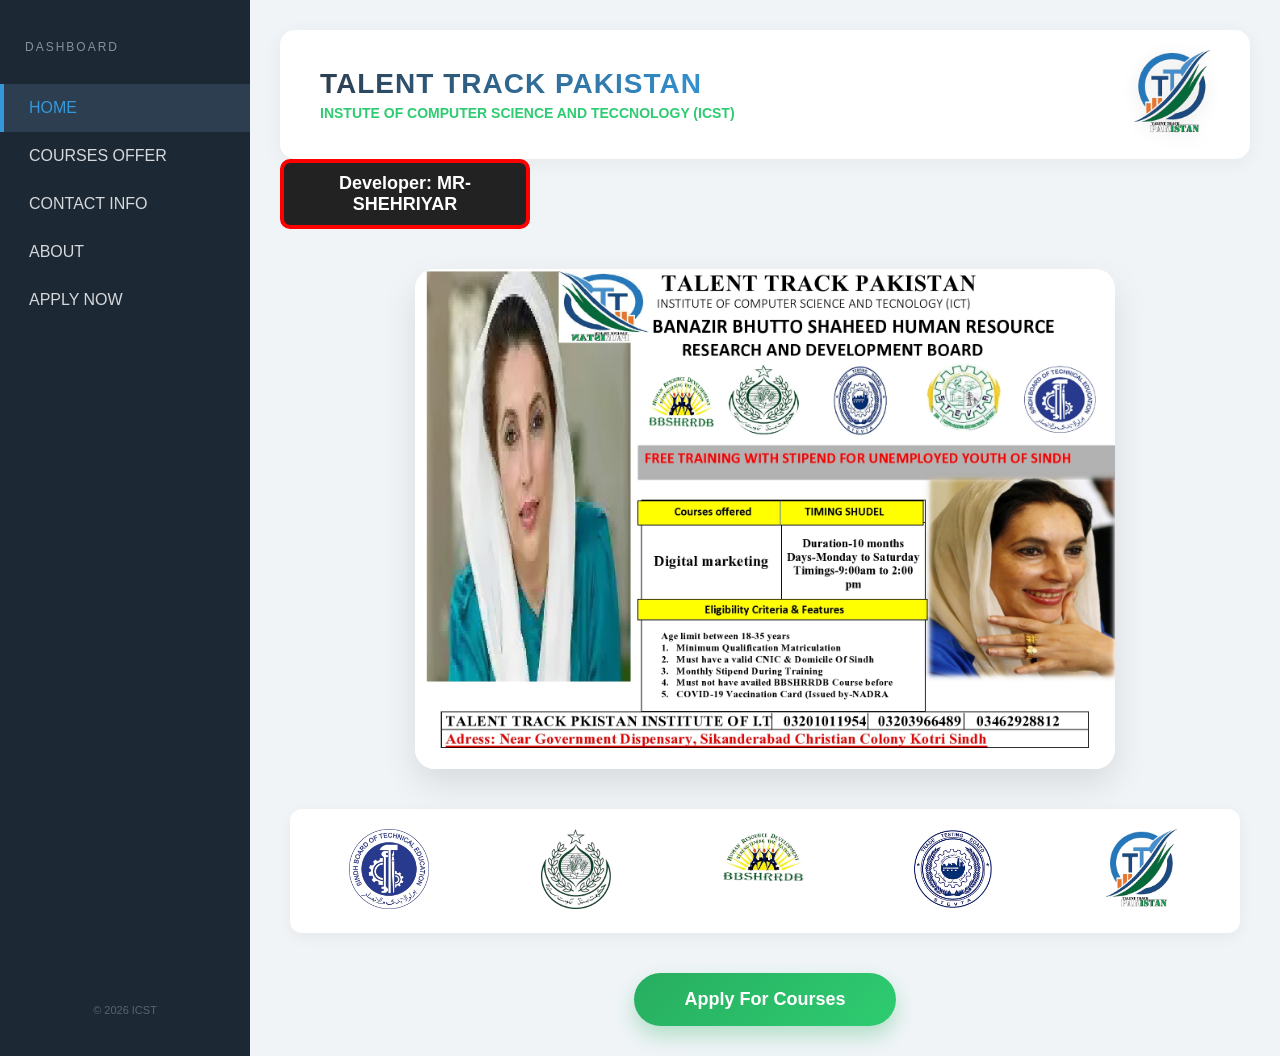
==== index.html @ 66e3cae7 "Add files via upload" ====
<!DOCTYPE html>
<html lang="en">
<head>
    <meta charset="UTF-8">
    <meta name="viewport" content="width=device-width, initial-scale=1.0">
    <title>Talent Track Pakistan (ICST)</title>
    <link rel="icon" type="image/png" href="./image/talnt_trck5.png">
    <link rel="stylesheet" href="https://cdnjs.cloudflare.com/ajax/libs/font-awesome/6.0.0/css/all.min.css">
    <link rel="stylesheet" href="style.css">
</head>
<body>

<div class="site-container">
    <nav class="sidebar">
        <div class="menu-label">DASHBOARD</div>
        <ul>
            <li><a href="./index.html" class="active">HOME</a></li>
            <li><a href="./course.html">COURSES OFFER</a></li>
            <li><a href="./contact.html">CONTACT INFO</a></li>
            <li><a href="./about.html">ABOUT </a></li>
            <li><a href="./apply.html">APPLY NOW</a></li>
        </ul>
        <div class="sidebar-footer">© 2026 ICST</div>
    </nav>

    <main class="content-area">
        <header class="main-header">
            <div class="title-wrapper">
                <h1 class="brand-name">TALENT TRACK PAKISTAN </h1>
                <p class="tagline">INSTUTE OF COMPUTER SCIENCE AND TECCNOLOGY (ICST)
            </div>
            <div class="logo-wrapper">
                <img src="./image/talnt_trck5.png" alt="Academy Logo" class="top-right-logo">
            </div>
        </header>
<div class="animation-wrapper">
    <div class="moving-box">
        Developer: <span>MR-SHEHRIYAR</span>
    </div>
</div>
        <div class="slider-wrapper">
            <div class="image-slider">
                <img src="./image/tlent track 1.jpg" class="slide-img">
                <img src="./image/TALENT TRACK PAKISTAN ART BY SHEHRIYAR2.jpg" class="slide-img">
                <img src="./image/pic4.jpeg" class="slide-img">
                <img src="./image/TALENT TRACK PAKISTAN ART BY SHEHRIYAR2.jpg" class="slide-img"> </div>
        </div>
        <div class="partners-strip">
    <div class="logo-item"><img src="./image/sindh3.png" alt="Partner 1"></div>
    <div class="logo-item"><img src="./image/govt2.png" alt="Partner 2"></div>
    <div class="logo-item"><img src="./image/bbshrrdb1.png" alt="Partner 3"></div>
    <div class="logo-item"><img src="./image/t4.png" alt="Partner 4"></div>
    <div class="logo-item"><img src="./image/talnt_trck5.png" alt="Partner 5"></div>
</div>
        <div class="action-section">
            <button class="apply-btn">Apply For Courses</button>
        </div>
    </main>
</div>

</body>
</html>
---- style.css ----
/* --- 1. RESET & BASE --- */
* {
    margin: 0;
    padding: 0;
    box-sizing: border-box;
}

body {
    font-family: 'Segoe UI', Tahoma, Geneva, Verdana, sans-serif;
    background-color: #f0f4f7; /* Professional Soft Grey */
    color: #333;
}
/* --- NAYA AUR SAHI CODE --- */
.site-container {
    display: flex;
    min-height: 100vh;
    flex-direction: row; /* Desktop par side-by-side */
}

.sidebar {
    width: 250px;
    background-color: #1c2833;
    color: white;
    display: flex;
    flex-direction: column;
    padding: 40px 0;
    flex-shrink: 0; /* Sidebar ko dabne nahi dega */
}

.content-area {
    flex-grow: 1; /* YE SABSE ZAROORI HAI: Poori screen cover karega */
    padding: 30px;
    background-color: #f0f4f7;
    width: 100%;
}
.menu-label {
    padding-left: 25px;
    font-size: 12px;
    letter-spacing: 2px;
    color: #85929e;
    margin-bottom: 30px;
}

.sidebar ul {
    list-style: none;
    flex-grow: 1;
}

.sidebar ul li a {
    display: block;
    padding: 15px 25px;
    color: #d5d8dc;
    text-decoration: none;
    font-weight: 500;
    transition: 0.3s;
    border-left: 4px solid transparent;
}

.sidebar ul li a:hover, .sidebar ul li a.active {
    background-color: #2c3e50;
    color: #3498db;
    border-left: 4px solid #3498db;
}

.sidebar-footer {
    text-align: center;
    font-size: 11px;
    color: #566573;
}



/* --- 4. TOP HEADER (Title Left, Logo Right) --- */
.main-header {
    display: flex;
    justify-content: space-between;
    align-items: center;
    background: white;
    padding: 20px 40px;
    border-radius: 15px;
    box-shadow: 0 4px 20px rgba(0,0,0,0.05);
}

.brand-name {
    font-size: 28px;
    font-weight: 800;
    color: #212f3d;
    letter-spacing: 1px;
    margin-bottom: 5px;
    background: linear-gradient(to right, #2c3e50, #3498db);
    
    /* Pehle se likhi hui lines */
    -webkit-background-clip: text;
    -webkit-text-fill-color: transparent;

    /* YE WALI LINE ADD KAREIN WARNING KHATAM KARNE KE LIYE */
    background-clip: text; 
}
.tagline {
    font-size: 14px;
    color: #2ecc71; /* Green highlight */
    font-weight: 600;
    margin: 0;
}

.top-right-logo {
    height: 85px;
    width: auto;
    filter: drop-shadow(0 4px 8px rgba(0,0,0,0.1));
}

/* --- 5. SLIDER DESIGN --- */
.slider-wrapper {
    width: 100%;
    max-width: 700px;
    height: 500px;
    margin: 40px auto;
    overflow: hidden;
    border-radius: 20px;
    box-shadow: 0 15px 35px rgba(0,0,0,0.1);
    background-color: white;
}

.image-slider {
    display: flex;
    width: 400%;
    height: 100%;
    animation: move-slides 18s infinite ease-in-out;
}

.slide-img {
    width: 25%;
    height: 100%;
    object-fit: cover; /* Puri image dikhegi bina kate */
    background: #fff;
}

@keyframes move-slides {
    0%, 20% { transform: translateX(0); }
    25%, 45% { transform: translateX(-25%); }
    50%, 70% { transform: translateX(-50%); }
    75%, 95% { transform: translateX(-75%); }
    100% { transform: translateX(0); }
}

/* --- 6. APPLY BUTTON --- */
.action-section {
    text-align: center;
    margin-top: 20px;
}

.apply-btn {
    background: linear-gradient(135deg, #27ae60, #2ecc71);
    color: white;
    padding: 16px 50px;
    border: none;
    border-radius: 50px;
    font-size: 18px;
    font-weight: bold;
    cursor: pointer;
    box-shadow: 0 10px 20px rgba(39, 174, 96, 0.3);
    transition: 0.3s;
}

.apply-btn:hover {
    transform: translateY(-5px);
    box-shadow: 0 15px 30px rgba(39, 174, 96, 0.4);
}
/* --- 7. PARTNERS LOGO STRIP (Original Rang Effect) --- */
.partners-strip {
    display: flex;
    justify-content: center; /* Logos center mein */
    align-items: center;     /* Upar niche se barabar */
    gap: 30px;               /* Fasla logos ke darmiyan */
    margin: 40px auto;       /* Slider se niche gap */
    padding: 20px;
    background: #ffffff;     /* White strip */
    border-radius: 12px;
    max-width: 950px;
    box-shadow: 0 4px 15px rgba(0,0,0,0.05);
}

.logo-item {
    flex: 1;                 /* Barabar jagah */
    text-align: center;
}

.logo-item img {
    height: 80px;            /* Sab barabar size ke */
    width: auto;
    object-fit: contain;
    transition: all 0.3s ease; /* Smooth effect */
    
    /* !! YE LINES CHANGE KI HAIN !! */
    filter: grayscale(0%);   /* Original State: Hamesha rang mein rahenge */
    opacity: 1;              /* Hamesha saaf dikhenge */
}

/* Mouse le jane par ka Effect (Inverted) */
.logo-item img:hover {
    filter: grayscale(100%); /* Hover par range grey/feeka ho jayega */
    opacity: 0.8;            /* Halka sa feeka background jaisa professional look */
    transform: scale(1.1);   /* Halka sa zoom takae pata chale mouse wahan hai */
}
/* --- 8. CONTACT PAGE SPECIFIC STYLES --- */
.contact-grid {
    display: grid;
    grid-template-columns: 1fr 2fr; /* Info choti, Form bada */
    gap: 30px;
    margin-top: 20px;
}

.contact-card {
    background: white;
    padding: 30px;
    border-radius: 15px;
    box-shadow: 0 4px 20px rgba(0,0,0,0.05);
}

.contact-card h3 {
    color: #1c2833;
    margin-bottom: 20px;
    border-bottom: 2px solid #2ecc71;
    display: inline-block;
    padding-bottom: 5px;
}

.info-box p {
    margin-bottom: 20px;
    line-height: 1.6;
}

.info-box i {
    color: #3498db;
    margin-right: 10px;
}

/* Form Styling */
.form-box form {
    display: flex;
    flex-direction: column;
    gap: 15px;
}

.form-box input, .form-box textarea {
    padding: 12px;
    border: 1px solid #d5d8dc;
    border-radius: 8px;
    font-family: inherit;
    outline: none;
    transition: 0.3s;
}

.form-box input:focus, .form-box textarea:focus {
    border-color: #3498db;
    box-shadow: 0 0 5px rgba(52, 152, 219, 0.2);
}

.submit-btn {
    background: #1c2833;
    color: white;
    padding: 12px;
    border: none;
    border-radius: 8px;
    font-weight: bold;
    cursor: pointer;
    transition: 0.3s;
}

.submit-btn:hover {
    background: #3498db;
}

.map-container {
    margin-top: 40px;
    background: white;
    padding: 20px;
    border-radius: 15px;
    box-shadow: 0 4px 20px rgba(0,0,0,0.05);
}

.dummy-map {
    height: 300px;
    background: #e5e8e8;
    display: flex;
    align-items: center;
    justify-content: center;
    border-radius: 10px;
    color: #7f8c8d;
    border: 2px dashed #bdc3c7;
}
/* --- 9. FLOATING WHATSAPP BUTTON --- */
.whatsapp-float {
    position: fixed;
    bottom: 30px;
    right: 30px;
    background-color: #25d366; /* WhatsApp Green */
    color: white;
    padding: 10px 20px;
    border-radius: 50px;
    display: flex;
    align-items: center;
    gap: 10px;
    text-decoration: none;
    font-weight: bold;
    box-shadow: 0 4px 15px rgba(0,0,0,0.2);
    z-index: 1000;
    transition: all 0.3s ease;
}

.whatsapp-icon {
    width: 30px;
    height: 30px;
}

.whatsapp-float:hover {
    transform: scale(1.1);
    background-color: #128c7e;
    box-shadow: 0 6px 20px rgba(37, 211, 102, 0.4);
}

.whatsapp-float span {
    font-size: 14px;
}


    .whatsapp-float {
        padding: 12px;
        bottom: 20px;
        right: 20px;
    }

/* --- 11. COURSE OFFER DESIGN --- */
.courses-container {
    padding: 40px 20px;
    text-align: center;
}

.page-title {
    font-size: 32px;
    color: #1c2833;
    margin-bottom: 40px;
    position: relative;
    display: inline-block;
}

.page-title::after {
    content: '';
    width: 50%;
    height: 4px;
    background: #3498db;
    position: absolute;
    bottom: -10px;
    left: 25%;
    border-radius: 2px;
}

.course-grid {
    display: grid;
    grid-template-columns: repeat(auto-fit, minmax(280px, 1fr));
    gap: 25px;
    margin-top: 20px;
}

.course-card {
    background: white;
    padding: 30px;
    border-radius: 20px;
    box-shadow: 0 10px 30px rgba(0,0,0,0.05);
    transition: all 0.3s ease;
    border: 1px solid #f0f0f0;
    display: flex;
    flex-direction: column;
    justify-content: space-between;
}

.course-card:hover {
    transform: translateY(-10px);
    box-shadow: 0 15px 40px rgba(52, 152, 219, 0.15);
    border-color: #3498db;
}

.course-icon {
    font-size: 40px;
    color: #3498db;
    margin-bottom: 20px;
}

.course-card h3 {
    font-size: 22px;
    color: #2c3e50;
    margin-bottom: 15px;
}

.course-card p {
    color: #7f8c8d;
    font-size: 15px;
    line-height: 1.5;
    margin-bottom: 20px;
}

.course-meta {
    display: flex;
    justify-content: space-around;
    padding: 15px 0;
    border-top: 1px solid #eee;
    border-bottom: 1px solid #eee;
    margin-bottom: 20px;
    color: #95a5a6;
    font-size: 13px;
}

.enroll-btn {
    background: #1c2833;
    color: white;
    padding: 12px;
    border-radius: 10px;
    text-decoration: none;
    font-weight: bold;
    transition: 0.3s;
}

.enroll-btn:hover {
    background: #3498db;
    color: white;
}
/* --- 12. ABOUT PAGE INFO --- */
.about-info-grid {
    display: grid;
    grid-template-columns: 1fr 1fr;
    gap: 20px;
    margin-bottom: 40px;
}

.about-card {
    background: #ffffff;
    padding: 25px;
    border-radius: 15px;
    border-left: 5px solid #2ecc71; /* Green highlight */
    box-shadow: 0 4px 15px rgba(0,0,0,0.05);
}

.about-card h3 {
    color: #1c2833;
    margin-bottom: 10px;
    display: flex;
    align-items: center;
    gap: 10px;
}

.about-card i {
    color: #3498db;
}
 
/* --- ADMISSION FORM NEW DESIGN --- */
.admission-box {
    background: #ffffff;
    padding: 40px;
    border-radius: 15px;
    box-shadow: 0 10px 25px rgba(0,0,0,0.1);
    max-width: 900px; /* Is se form bada dikhega */
    margin: 20px auto;
}

.form-header {
    text-align: center;
    margin-bottom: 30px;
    border-bottom: 2px solid #3498db;
    padding-bottom: 15px;
}

.form-header h2 {
    color: #1c2833;
    font-size: 28px;
    letter-spacing: 1px;
}

.form-row {
    display: flex;
    gap: 25px;
    margin-bottom: 20px;
}

.field {
    flex: 1;
    display: flex;
    flex-direction: column;
    margin-bottom: 20px;
}

.field label {
    font-weight: bold;
    margin-bottom: 8px;
    color: #34495e;
}

.field input, .field select, .field textarea {
    padding: 12px;
    border: 1px solid #bdc3c7;
    border-radius: 8px;
    font-size: 16px;
    background: #fdfefe;
}

.field input:focus {
    border-color: #3498db;
    outline: none;
    box-shadow: 0 0 5px rgba(52, 152, 219, 0.3);
}

.apply-now-btn {
    width: 100%;
    padding: 15px;
    background: #1c2833;
    color: white;
    border: none;
    border-radius: 8px;
    font-size: 18px;
    font-weight: bold;
    cursor: pointer;
    transition: 0.3s;
}

.apply-now-btn:hover {
    background: #3498db;
    transform: translateY(-2px);
}
.moving-box {
    width: 250px;
    padding: 10px;
    background: #222; /* Dabbe ka andar ka rang thora dark rakha hai */
    border-radius: 10px;
    text-align: center;
    font-size: 18px;
    font-weight: bold;
    color: white;
    
    /* Border Settings */
    border: 4px solid #ff0000; /* Shuruati border color */
    box-shadow: 0 0 15px rgba(255, 255, 255, 0.2); /* Halka sa glow */

    /* Animation Settings */
    position: relative;
    animation: moveLeftRight 8s linear infinite, borderRainbow 4s linear infinite;
}

/* Agay Peechay Chalne wali Animation */
@keyframes moveLeftRight {
    0%   { left: 0%; transform: translateX(0); }
    50%  { left: 100%; transform: translateX(-100%); }
    100% { left: 0%; transform: translateX(0); }
}

/* Border ka Rang Badalna (Rainbow Effect) */
@keyframes borderRainbow {
    0%   { border-color: #ff0000; box-shadow: 0 0 20px #ff0000; } /* Red */
    20%  { border-color: #ff8000; box-shadow: 0 0 20px #ff8000; } /* Orange */
    40%  { border-color: #ffff00; box-shadow: 0 0 20px #ffff00; } /* Yellow */
    60%  { border-color: #00ff00; box-shadow: 0 0 20px #00ff00; } /* Green */
    80%  { border-color: #0000ff; box-shadow: 0 0 20px #0000ff; } /* Blue */
    100% { border-color: #ff0000; box-shadow: 0 0 20px #ff0000; } /* Back to Red */
}
/* ============================================================
   MOBILE RESPONSIVE CODE (Sirf Mobile ke liye)
   ============================================================ */

@media (max-width: 768px) {
    /* 1. Layout Fix: Sidebar ko upar shift karna */
    .site-container {
        flex-direction: column;
    }

    .sidebar {
        width: 100%;
        padding: 10px 0;
    }

    .sidebar ul {
        display: flex;
        flex-wrap: wrap;
        justify-content: center;
    }

    .sidebar ul li a {
        padding: 10px 15px;
        font-size: 13px;
        border-left: none;
        border-bottom: 3px solid transparent;
    }

    .sidebar ul li a:hover, .sidebar ul li a.active {
        border-left: none;
        border-bottom: 3px solid #3498db;
    }

    /* 2. Header Fix: Logo aur Title upar niche */
    .main-header {
        flex-direction: column;
        text-align: center;
        padding: 15px;
    }

    .top-right-logo {
        height: 60px;
        margin-top: 15px;
    }

    .brand-name {
        font-size: 22px;
    }

    /* 3. Slider Fix: Height kam karna taake kategi nahi */
    .slider-wrapper {
        height: 250px;
        margin: 20px auto;
    }

    /* 4. Rainbow Box Fix: Size chota karna */
    .moving-box {
        width: 180px;
        font-size: 14px;
        padding: 8px;
    }

    /* 5. Grids Fix: Har cheez aik ke niche aik aye */
    .contact-grid, 
    .about-info-grid, 
    .course-grid,
    .admission-box {
        grid-template-columns: 1fr !important;
    }

    .form-row {
        flex-direction: column;
        gap: 0;
    }

    /* 6. Partners Strip Fix */
    .partners-strip {
        gap: 15px;
        padding: 10px;
    }

    .logo-item img {
        height: 50px;
    }

    /* 7. WhatsApp Button Fix */
    .whatsapp-float span {
        display: none; /* Mobile par sirf icon dikhega */
    }
    
    .whatsapp-float {
        padding: 12px;
        bottom: 20px;
        right: 20px;
    }
}
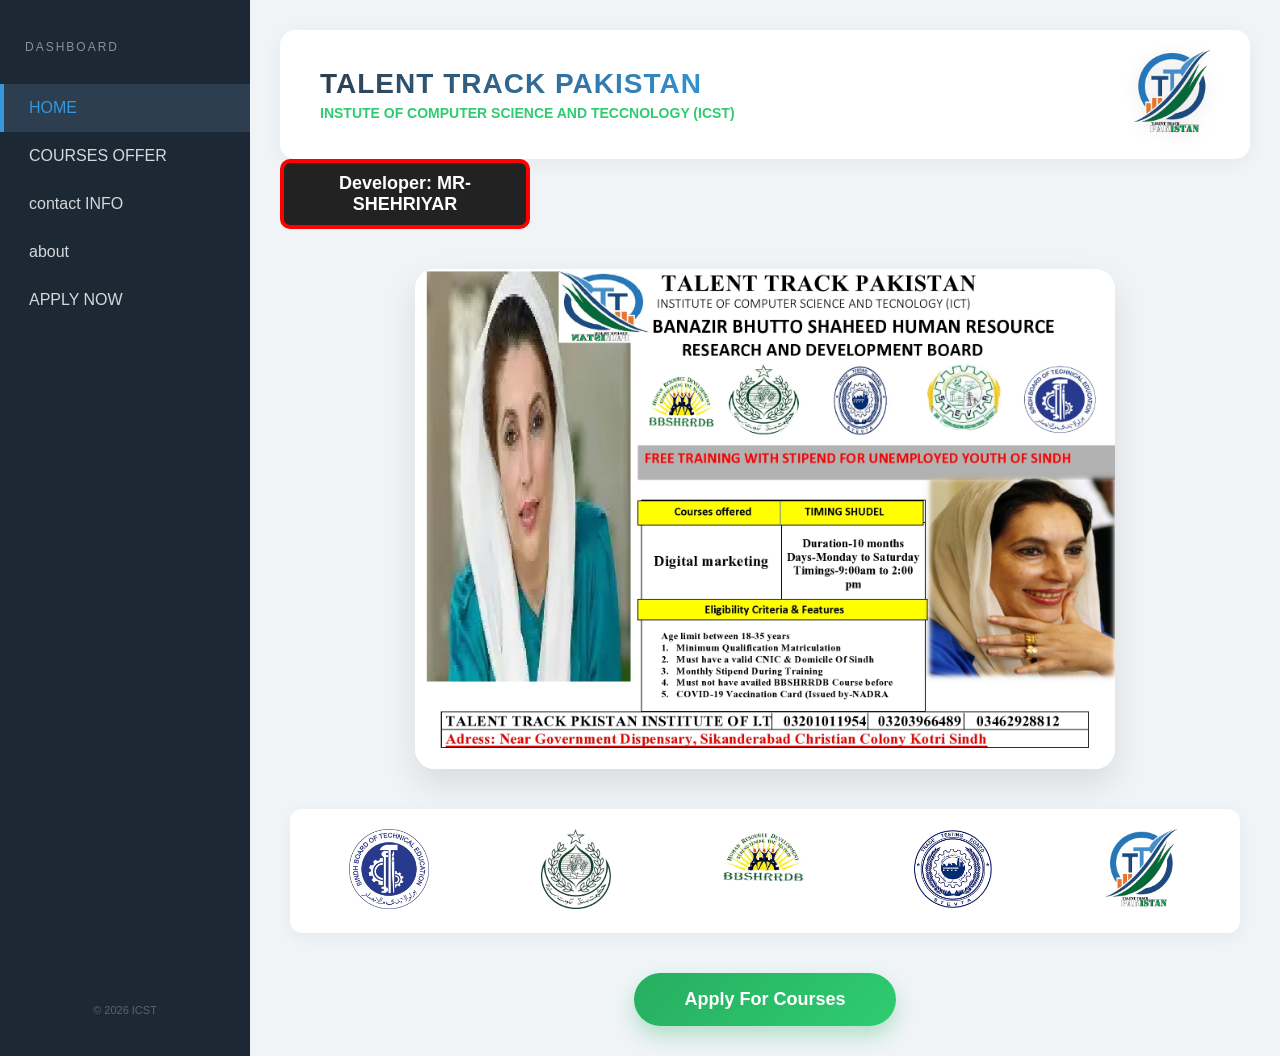
==== commit dd3d2011: "Fix HTML character encoding issues" ====
--- a/index.html
+++ b/index.html
@@ -14,11 +14,11 @@
     <nav class="sidebar">
         <div class="menu-label">DASHBOARD</div>
         <ul>
-            <li><a href="./index.html" class="active">HOME</a></li>
-            <li><a href="./course.html">COURSES OFFER</a></li>
-            <li><a href="./contact.html">CONTACT INFO</a></li>
-            <li><a href="./about.html">ABOUT </a></li>
-            <li><a href="./apply.html">APPLY NOW</a></li>
+            <li><a href="index.html" class="active">HOME</a></li>
+            <li><a href="course.html">COURSES OFFER</a></li>
+            <li><a href="contact.html">contact INFO</a></li>
+            <li><a href="about.html">about </a></li>
+            <li><a href="apply.html">APPLY NOW</a></li>
         </ul>
         <div class="sidebar-footer">© 2026 ICST</div>
     </nav>
@@ -59,4 +59,4 @@
 </div>
 
 </body>
-</html>+</html>
